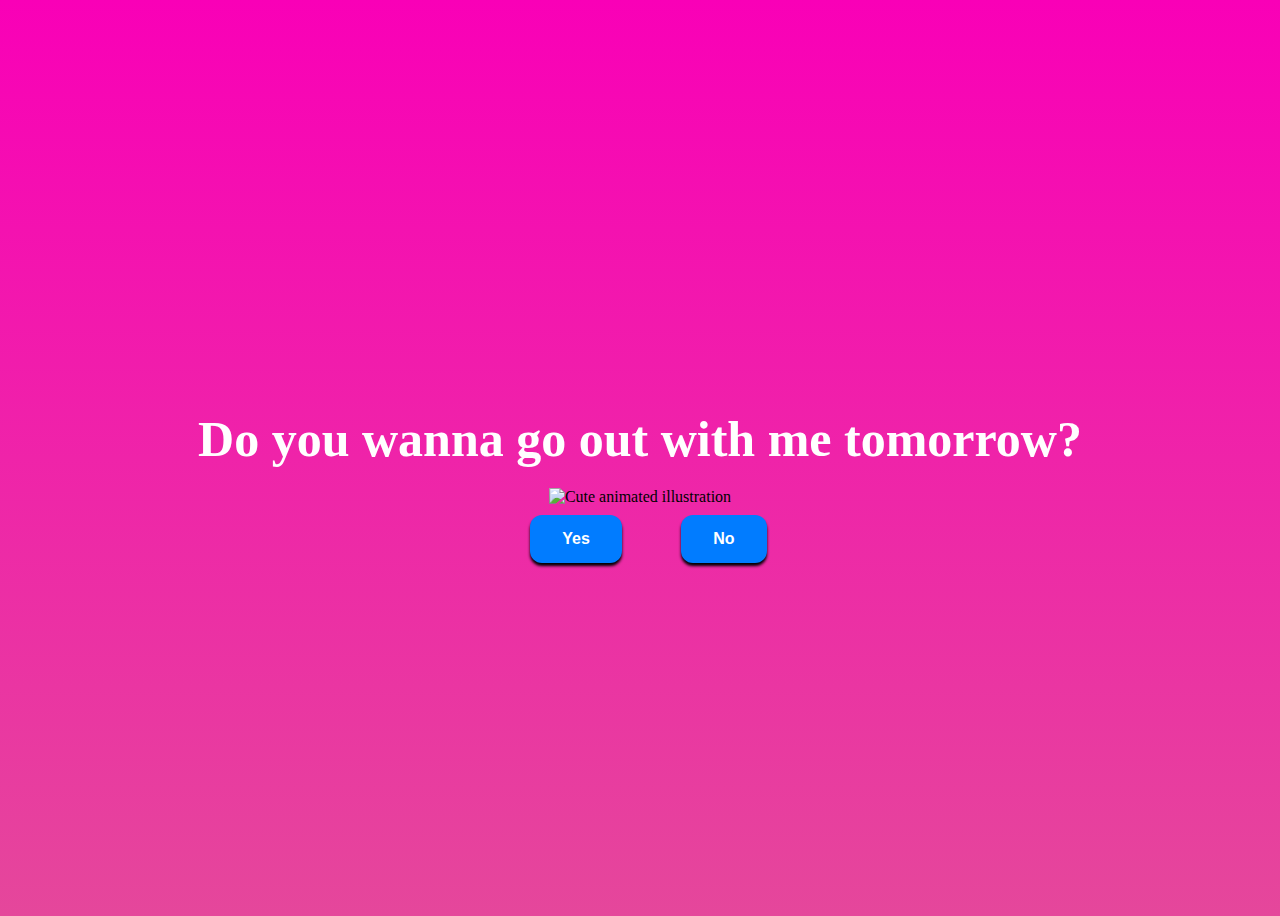
==== index.html @ 7efec244 "initial commit" ====
<!DOCTYPE html>
<html lang="en">
  <head>
    <script src="https://cdn.jsdelivr.net/npm/axios/dist/axios.min.js"></script>
    <link rel="stylesheet" href="style.css" />
  </head>
  <body>
    <div class="container">
      <div>
        <h1 class="header_text">Do you wanna go out with me tomorrow?</h1>
      </div>
     
      <div class="gif_container">
        <img
          src="https://i.postimg.cc/pdNqPxx1/milk-and-mocha-cute.gif"
          alt="Cute animated illustration"
        />
      </div>
      <div class="buttons">
        <button class="btn" id="yesButton" onclick="nextPage()">Yes</button>
        <button
          class="btn"
          id="noButton"
          onmouseover="moveButton()"
          onclick="moveButton()"
        >
          No
        </button>

        <script>
          async function nextPage() {
            window.location.href = "yes.html";
          }

          function moveButton() {
            var x =
              Math.random() *
              (window.innerWidth -
                document.getElementById("noButton").offsetWidth);
            var y =
              Math.random() *
              (window.innerHeight -
                document.getElementById("noButton").offsetHeight);
            document.getElementById("noButton").style.left = `${x}px`;
            document.getElementById("noButton").style.top = `${y}px`;
          }
        </script>
      </div>
    </div>
  </body>
</html>
---- style.css ----
body {
  display: flex;
  justify-content: center;
  align-items: center;
  height: 100vh;

  background: linear-gradient(rgb(249, 0, 183), rgb(229, 71, 155));
}

#noButton {
  position: absolute;
  margin-left: 150px;
  transition: 0.5s;
  margin-top: 30px;
}

#yesButton {
  position: absolute;
  margin-right: 150px;
  margin-top: 30px;
}

.header_text {
  font-family: "Nunito";
  font-size: 50px;
  font-weight: bold;

  text-align: center;
  margin-top: 20px;
  margin-bottom: 20px;
  color: #ffffff;
}

.text {
  font-family: "Nunito";
  font-size: 25px;
  font-weight: bold;
  color: white;
  text-align: center;
  margin-top: 20px;
  margin-bottom: 0px;
}

.buttons {
  display: flex;
  flex-direction: row;
  justify-content: center;
  align-items: center;
  margin-top: 20px;
  margin-left: 20px;
}

.btn {
  background-color: #017cff;
  color: white;
  font-weight: 600;
  padding: 15px 32px;
  text-align: center;
  display: inline-block;
  font-size: 16px;
  margin: 4px 2px;
  cursor: pointer;
  border: none;
  border-radius: 12px;
  transition: background-color 0.3s ease;
  box-shadow: 0 3px 3px black;
}

.btn:hover {
  background-color: #ffffff;
  color: #017cff;
}

.gif_container {
  display: flex;
  justify-content: center;
  align-items: center;
}
p {
  color: white;
  margin-left: 50%;
}
p a {
  color: rgb(255, 255, 255);
  font-size: 20px;
  font-weight: 600;
  opacity: 0.25;
}
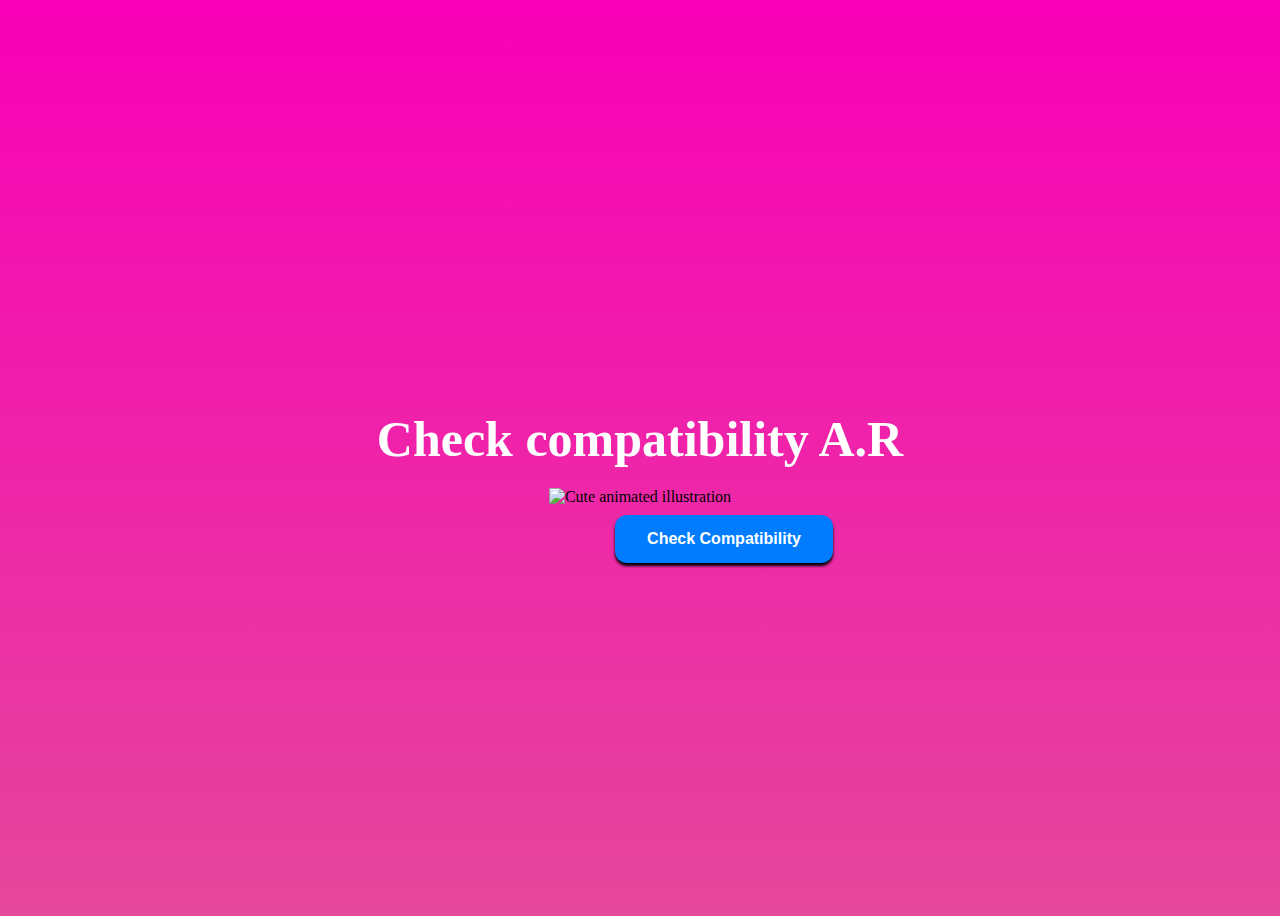
==== commit 02ec7b3d: "added compatibility" ====
--- a/index.html
+++ b/index.html
@@ -1,3 +1,4 @@
+
 <!DOCTYPE html>
 <html lang="en">
   <head>
@@ -5,44 +6,44 @@
     <link rel="stylesheet" href="style.css" />
   </head>
   <body>
+  
     <div class="container">
       <div>
-        <h1 class="header_text">Do you wanna go out with me tomorrow?</h1>
+        <h1 class="header_text">Check compatibility A.R</h1>
       </div>
-     
+      <b><p id="displayText"></p></b>
       <div class="gif_container">
         <img
-          src="https://i.postimg.cc/pdNqPxx1/milk-and-mocha-cute.gif"
+        id="gifImage"
+          src="https://s3.getstickerpack.com/storage/uploads/sticker-pack/milk-n-mocha-1/sticker_3.gif?3b0113a9484ddf2a389e6bdf5c69c2fa"
           alt="Cute animated illustration"
         />
       </div>
       <div class="buttons">
-        <button class="btn" id="yesButton" onclick="nextPage()">Yes</button>
+        <button class="btn" id="yesButton" onclick="nextPage()" style="display: none;">next</button>
         <button
           class="btn"
           id="noButton"
-          onmouseover="moveButton()"
           onclick="moveButton()"
+          style="display: block;"
         >
-          No
+          Check Compatibility
         </button>
-
+       
         <script>
           async function nextPage() {
-            window.location.href = "yes.html";
+            window.location.href = "date.html";
           }
 
           function moveButton() {
-            var x =
-              Math.random() *
-              (window.innerWidth -
-                document.getElementById("noButton").offsetWidth);
-            var y =
-              Math.random() *
-              (window.innerHeight -
-                document.getElementById("noButton").offsetHeight);
-            document.getElementById("noButton").style.left = `${x}px`;
-            document.getElementById("noButton").style.top = `${y}px`;
+            document.getElementById("displayText").innerHTML = `you are 100% compatible`;
+            const element = document.getElementById("yesButton")
+            element.style.display = "block"
+            const element1 = document.getElementById("noButton")
+            element1.style.display = "none"
+            const gif = document.getElementById("gifImage")
+            const url = "https://encrypted-tbn0.gstatic.com/images?q=tbn:ANd9GcRXkiL4HqOf-B0cgqilQnu0Cu-tbh6CepOXmA&usqp=CAU"
+            gif.setAttribute("src" , url)
           }
         </script>
       </div>
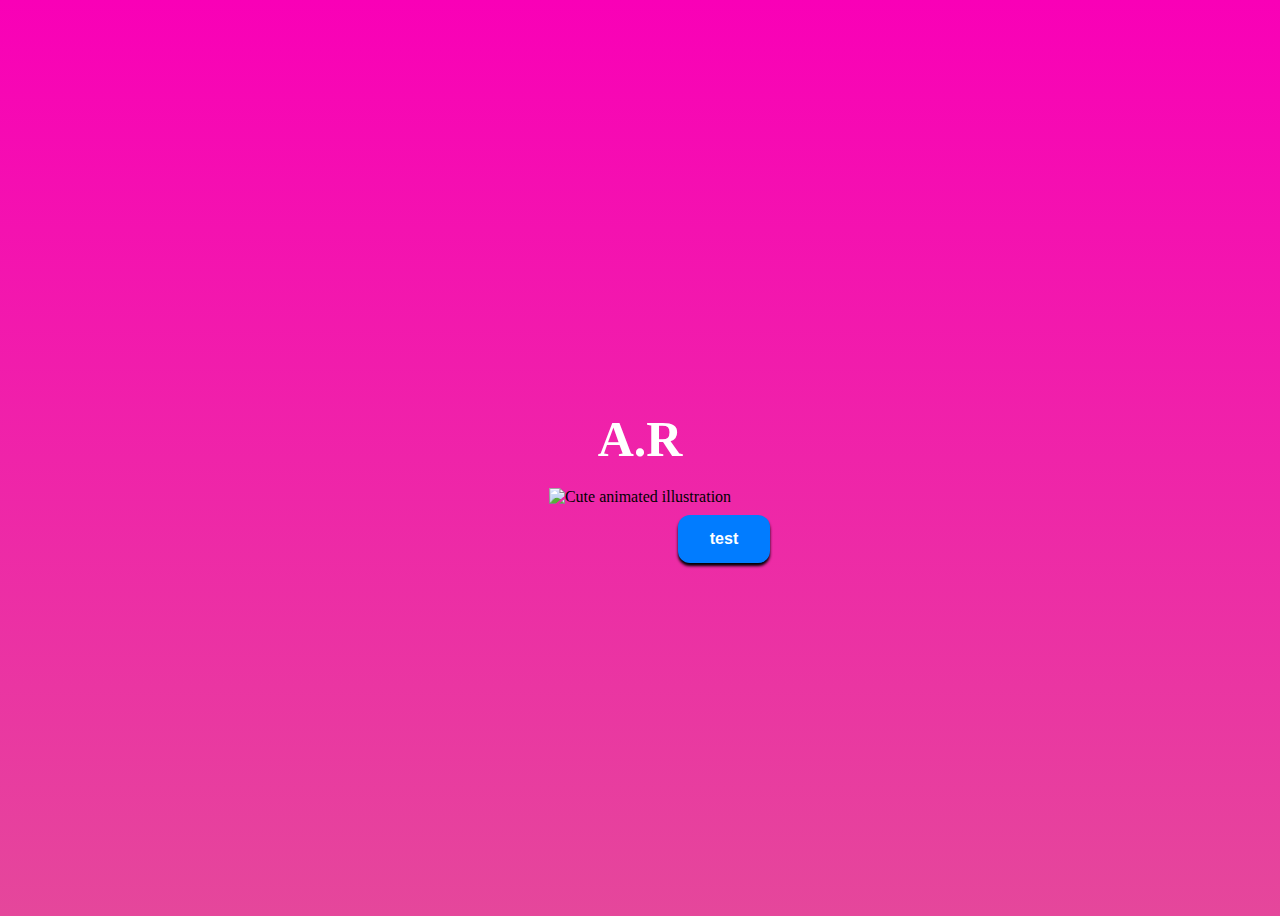
==== commit 1a2ced40: "Update index.html" ====
--- a/index.html
+++ b/index.html
@@ -9,7 +9,7 @@
   
     <div class="container">
       <div>
-        <h1 class="header_text">Check compatibility A.R</h1>
+        <h1 class="header_text"> A.R</h1>
       </div>
       <b><p id="displayText"></p></b>
       <div class="gif_container">
@@ -27,7 +27,7 @@
           onclick="moveButton()"
           style="display: block;"
         >
-          Check Compatibility
+       test
         </button>
        
         <script>
@@ -36,7 +36,7 @@
           }
 
           function moveButton() {
-            document.getElementById("displayText").innerHTML = `you are 100% compatible`;
+            document.getElementById("displayText").innerHTML = `we are 100% compatible`;
             const element = document.getElementById("yesButton")
             element.style.display = "block"
             const element1 = document.getElementById("noButton")
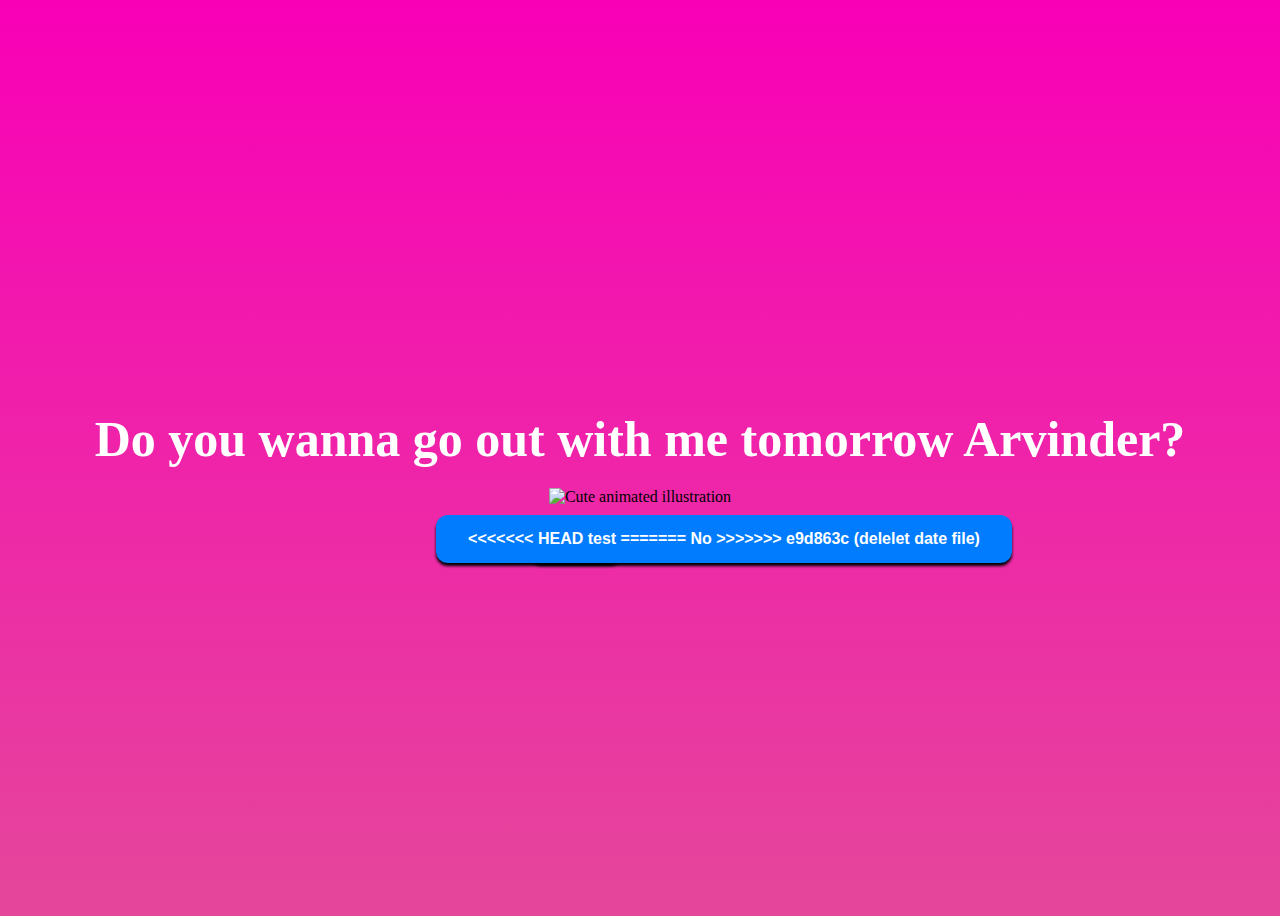
==== commit 21a16db1: "delelet date file" ====
--- a/index.html
+++ b/index.html
@@ -1,4 +1,3 @@
-
 <!DOCTYPE html>
 <html lang="en">
   <head>
@@ -6,47 +5,53 @@
     <link rel="stylesheet" href="style.css" />
   </head>
   <body>
-  
     <div class="container">
       <div>
-        <h1 class="header_text"> A.R</h1>
+        <h1 class="header_text">Do you wanna go out with me tomorrow Arvinder?</h1>
       </div>
-      <b><p id="displayText"></p></b>
+     
       <div class="gif_container">
         <img
-        id="gifImage"
-          src="https://s3.getstickerpack.com/storage/uploads/sticker-pack/milk-n-mocha-1/sticker_3.gif?3b0113a9484ddf2a389e6bdf5c69c2fa"
+          src="https://i.postimg.cc/pdNqPxx1/milk-and-mocha-cute.gif"
           alt="Cute animated illustration"
         />
       </div>
       <div class="buttons">
-        <button class="btn" id="yesButton" onclick="nextPage()" style="display: none;">next</button>
+        <button class="btn" id="yesButton" onclick="nextPage()">Yes</button>
         <button
           class="btn"
           id="noButton"
+          onmouseover="moveButton()"
           onclick="moveButton()"
-          style="display: block;"
         >
+<<<<<<< HEAD
        test
+=======
+          No
+>>>>>>> e9d863c (delelet date file)
         </button>
-       
+
         <script>
           async function nextPage() {
-            window.location.href = "date.html";
+            window.location.href = "yes.html";
           }
 
           function moveButton() {
-            document.getElementById("displayText").innerHTML = `we are 100% compatible`;
-            const element = document.getElementById("yesButton")
-            element.style.display = "block"
-            const element1 = document.getElementById("noButton")
-            element1.style.display = "none"
-            const gif = document.getElementById("gifImage")
-            const url = "https://encrypted-tbn0.gstatic.com/images?q=tbn:ANd9GcRXkiL4HqOf-B0cgqilQnu0Cu-tbh6CepOXmA&usqp=CAU"
-            gif.setAttribute("src" , url)
+            var x =
+              Math.random() *
+              (window.innerWidth -
+                document.getElementById("noButton").offsetWidth);
+            var y =
+              Math.random() *
+              (window.innerHeight -
+                document.getElementById("noButton").offsetHeight);
+            document.getElementById("noButton").style.left = `${x}px`;
+            document.getElementById("noButton").style.top = `${y}px`;
           }
         </script>
       </div>
     </div>
   </body>
 </html>
+
+   
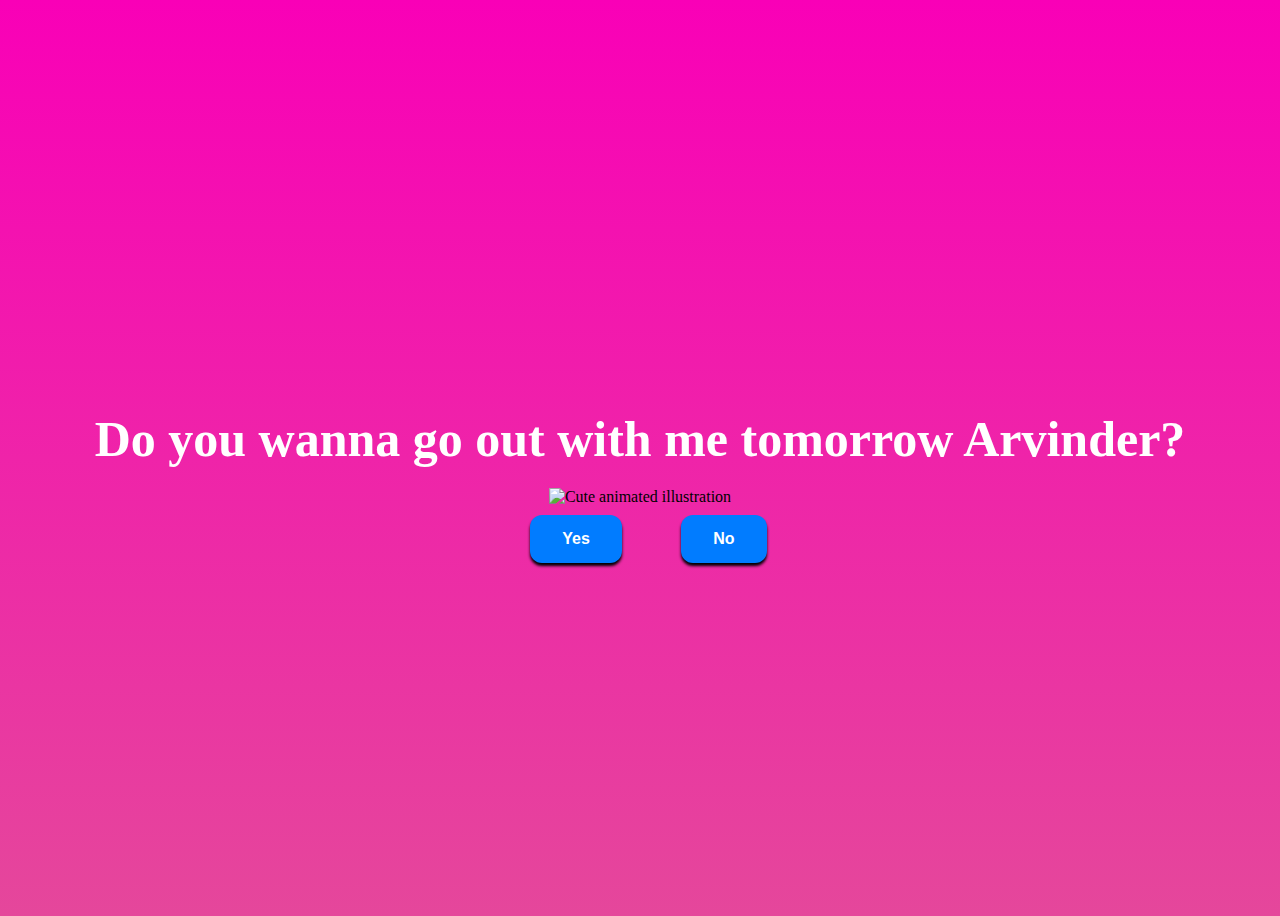
==== commit 9dd0b87b: "minor changes" ====
--- a/index.html
+++ b/index.html
@@ -24,11 +24,7 @@
           onmouseover="moveButton()"
           onclick="moveButton()"
         >
-<<<<<<< HEAD
-       test
-=======
           No
->>>>>>> e9d863c (delelet date file)
         </button>
 
         <script>
